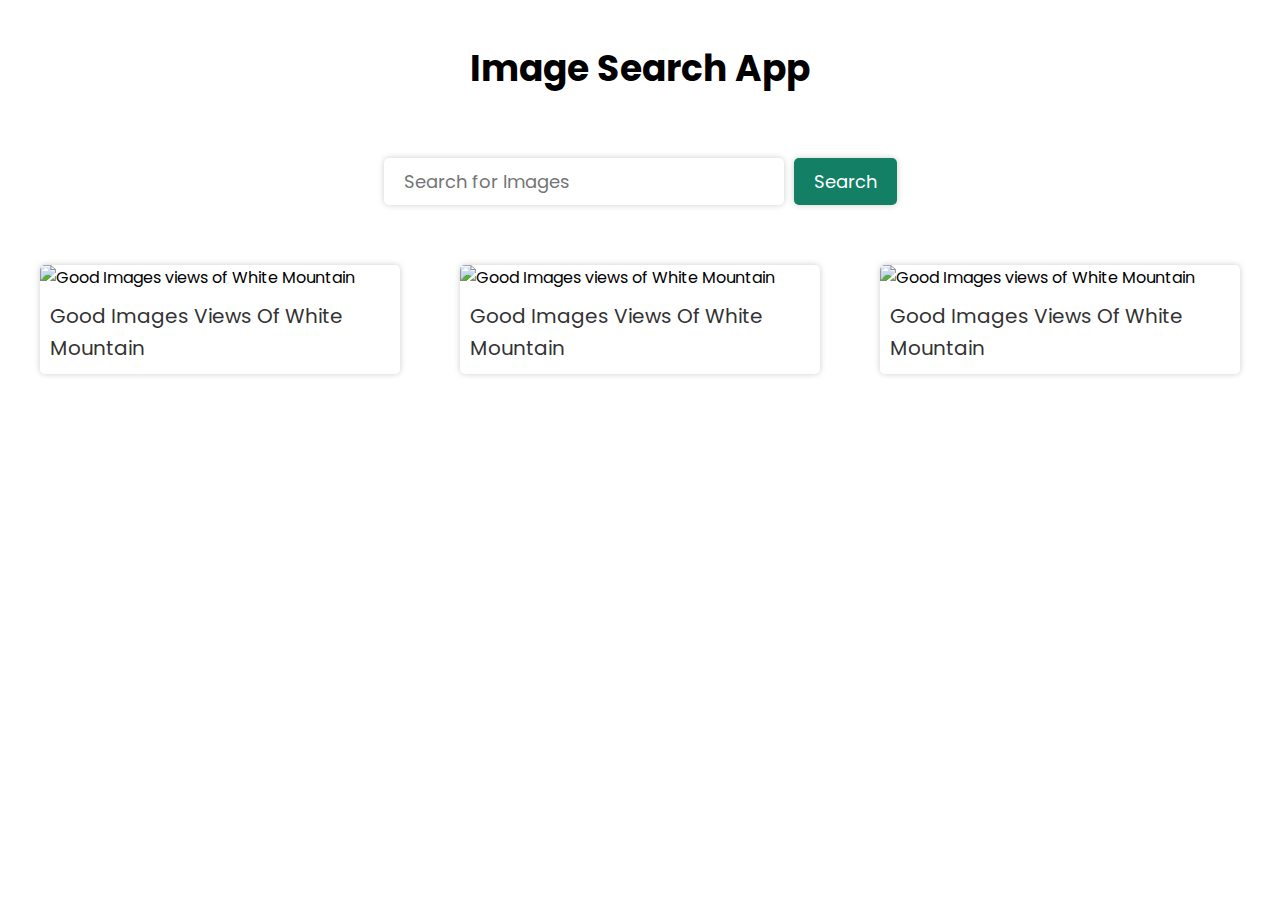
==== Image Search JS/index.html @ 58070f2a "Image Search App" ====
<!DOCTYPE html>
<html lang="en">

<head>
    <meta charset="UTF-8">
    <meta name="viewport" content="width=device-width, initial-scale=1.0">
    <link rel="stylesheet" href="style.css">
    <title>Search App</title>
</head>

<body>
    <h1>Image Search App</h1>
    <form action="">
        <input type="text" id="search-input" placeholder="Search for Images">
        <button id="search-button">Search</button>
    </form>

    <div class="search-results">
        <div class="search-result">
            <img src="https://images.unsplash.com/photo-1699461840896-de3ae8c46de8?q=80&w=1887&auto=format&fit=crop&ixlib=rb-4.0.3&ixid=M3wxMjA3fDB8MHxwaG90by1wYWdlfHx8fGVufDB8fHx8fA%3D%3D"
                alt="Good Images views of White Mountain">
            <a href="https://unsplash.com/photos/a-mountain-covered-in-snow-with-a-sky-background-hJZmKtZnONU"
                target="_blank">Good
                Images views of White Mountain</a>
        </div>
        <div class="search-result">
            <img src="https://images.unsplash.com/photo-1699461840896-de3ae8c46de8?q=80&w=1887&auto=format&fit=crop&ixlib=rb-4.0.3&ixid=M3wxMjA3fDB8MHxwaG90by1wYWdlfHx8fGVufDB8fHx8fA%3D%3D"
                alt="Good Images views of White Mountain">
            <a href="https://unsplash.com/photos/a-mountain-covered-in-snow-with-a-sky-background-hJZmKtZnONU"
                target="_blank">Good
                Images views of White Mountain</a>
        </div>
        <div class="search-result">
            <img src="https://images.unsplash.com/photo-1699461840896-de3ae8c46de8?q=80&w=1887&auto=format&fit=crop&ixlib=rb-4.0.3&ixid=M3wxMjA3fDB8MHxwaG90by1wYWdlfHx8fGVufDB8fHx8fA%3D%3D"
                alt="Good Images views of White Mountain">
            <a href="https://unsplash.com/photos/a-mountain-covered-in-snow-with-a-sky-background-hJZmKtZnONU"
                target="_blank">Good
                Images views of White Mountain</a>
        </div>
    </div>
    <script src="script.js"></script>
</body>

</html>
---- Image Search JS/style.css ----
@import url('https://fonts.googleapis.com/css2?family=Poppins:ital,wght@0,100;0,200;0,300;0,400;0,500;0,600;0,700;0,800;0,900;1,100;1,200;1,300;1,400;1,500;1,600;1,700;1,800;1,900&display=swap');
*{
    box-sizing: border-box;
    margin: 0;
    padding: 0;
    font-family: 'Poppins', sans-serif;
}
body{
    line-height: 1.6;
}
h1{
    font-size: 36px;
    font-weight: bold;
    text-align: center;
    margin: 40px 0 60px 0;
}
form{
    display: flex;
    justify-content: center;
    align-items: center;
    margin-bottom: 60px;
}
#search-input{
    width: 60%;
    max-width: 400px;
    padding: 10px 20px;
    border: none;
    box-shadow: 0 0 6px rgba(0, 0, 0, 0.2);
    border-radius: 5px;
    font-size: 18px;
    color: #333;
}
#search-button{
    padding: 10px 20px;
    background-color: #138065;
    color: #fff;
    border: none;
    border-radius: 5px;
    font-size: 18px;
    cursor: pointer;
    box-shadow: 0 0 6px rgba(0, 0, 0, 0.2);
    margin-left: 10px;
}
.search-results{
    display: flex;
    justify-content: space-between;
    flex-wrap: wrap;
    max-width: 1200px;
    margin: 0 auto;
}
.search-result{
    margin-bottom: 60px;
    width: 30%;
    height: 100%;
    border-radius: 5px;
    box-shadow: 0 0 6px rgba(0, 0, 0, 0.2);
    overflow: hidden;
}
.search-result img{
    width: 100%;
    height: 250px;
    object-fit: cover;
    transition: opacity 0.2 ease-in-out;

}
.search-result:hover img{
    opacity: .8;
}
.search-result a{
    text-decoration: none;
    font-size: 20px;
    color: #333;
    display: block;
    padding: 10px;
    text-transform: capitalize;
}
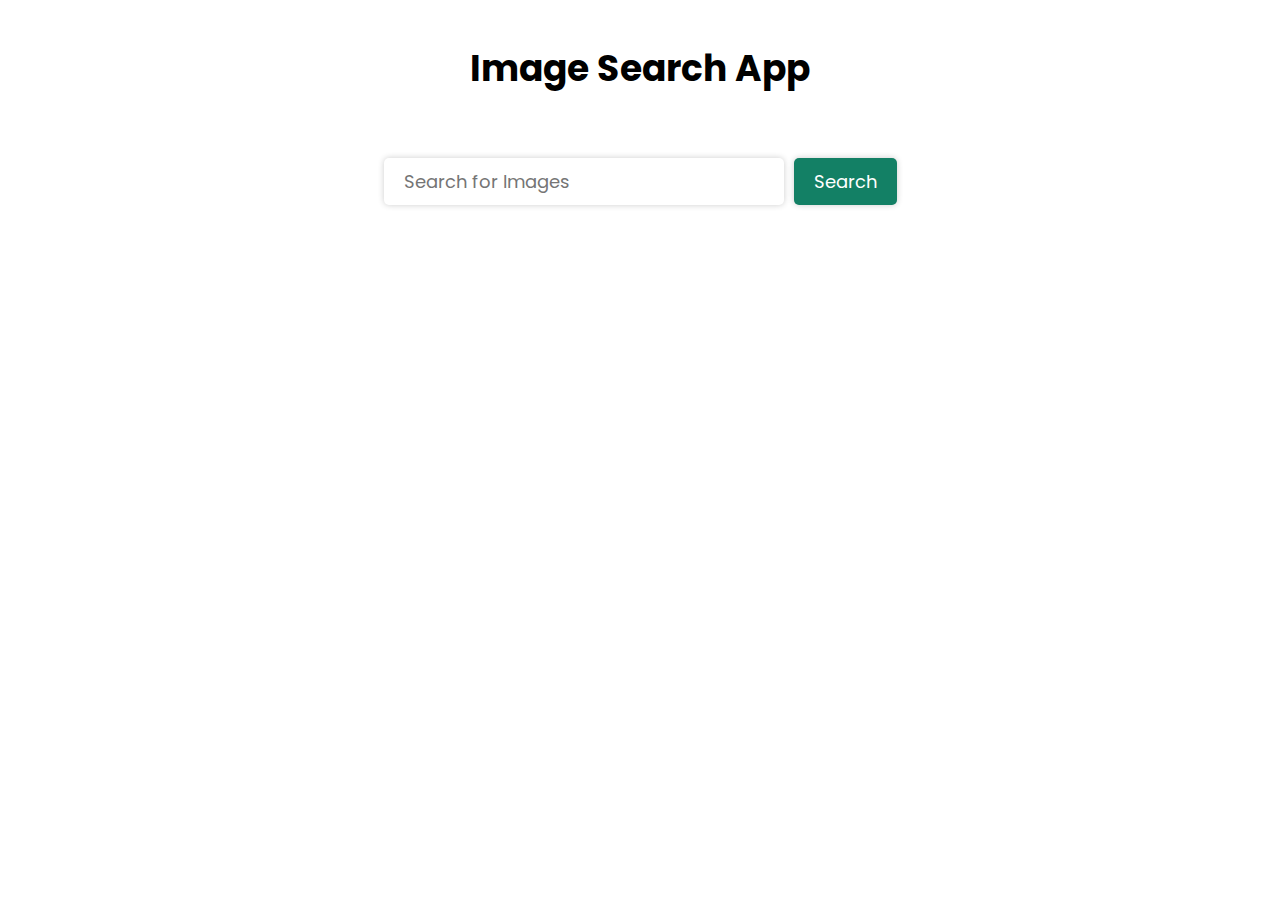
==== commit 42d8617f: "Image search using unsplash API" ====
--- a/Image Search JS/index.html
+++ b/Image Search JS/index.html
@@ -17,27 +17,15 @@
 
     <div class="search-results">
         <div class="search-result">
-            <img src="https://images.unsplash.com/photo-1699461840896-de3ae8c46de8?q=80&w=1887&auto=format&fit=crop&ixlib=rb-4.0.3&ixid=M3wxMjA3fDB8MHxwaG90by1wYWdlfHx8fGVufDB8fHx8fA%3D%3D"
-                alt="Good Images views of White Mountain">
-            <a href="https://unsplash.com/photos/a-mountain-covered-in-snow-with-a-sky-background-hJZmKtZnONU"
-                target="_blank">Good
-                Images views of White Mountain</a>
+            <img src=""
+                alt="">
+            <a href=""
+                target="_blank"></a>
         </div>
-        <div class="search-result">
-            <img src="https://images.unsplash.com/photo-1699461840896-de3ae8c46de8?q=80&w=1887&auto=format&fit=crop&ixlib=rb-4.0.3&ixid=M3wxMjA3fDB8MHxwaG90by1wYWdlfHx8fGVufDB8fHx8fA%3D%3D"
-                alt="Good Images views of White Mountain">
-            <a href="https://unsplash.com/photos/a-mountain-covered-in-snow-with-a-sky-background-hJZmKtZnONU"
-                target="_blank">Good
-                Images views of White Mountain</a>
-        </div>
-        <div class="search-result">
-            <img src="https://images.unsplash.com/photo-1699461840896-de3ae8c46de8?q=80&w=1887&auto=format&fit=crop&ixlib=rb-4.0.3&ixid=M3wxMjA3fDB8MHxwaG90by1wYWdlfHx8fGVufDB8fHx8fA%3D%3D"
-                alt="Good Images views of White Mountain">
-            <a href="https://unsplash.com/photos/a-mountain-covered-in-snow-with-a-sky-background-hJZmKtZnONU"
-                target="_blank">Good
-                Images views of White Mountain</a>
-        </div>
+        
     </div>
+    <button id="show-more-button">Shore more</button>
+
     <script src="script.js"></script>
 </body>
 
--- a/Image Search JS/style.css
+++ b/Image Search JS/style.css
@@ -58,7 +58,7 @@
 }
 .search-result img{
     width: 100%;
-    height: 250px;
+    height: 100%;
     object-fit: cover;
     transition: opacity 0.2 ease-in-out;
 
@@ -73,4 +73,32 @@
     display: block;
     padding: 10px;
     text-transform: capitalize;
+}
+#show-more-button{
+    background-color: #008cba;
+    padding: 10px 20px;
+    border: none;
+    border-radius: 5px;
+    text-align: center;
+    margin: 30px auto;
+    display: block;
+    color: #fff;
+    font-size: 18px;
+    cursor: pointer;
+    display: none;
+}
+@media screen and (max-width: 768px){
+    .search-results{
+        padding: 20px;
+    }
+    .search-result{
+        width: 45%;
+    }
+    
+}
+@media screen and (max-width: 480px){
+    .search-result{
+        width: 100%;
+    }
+    
 }